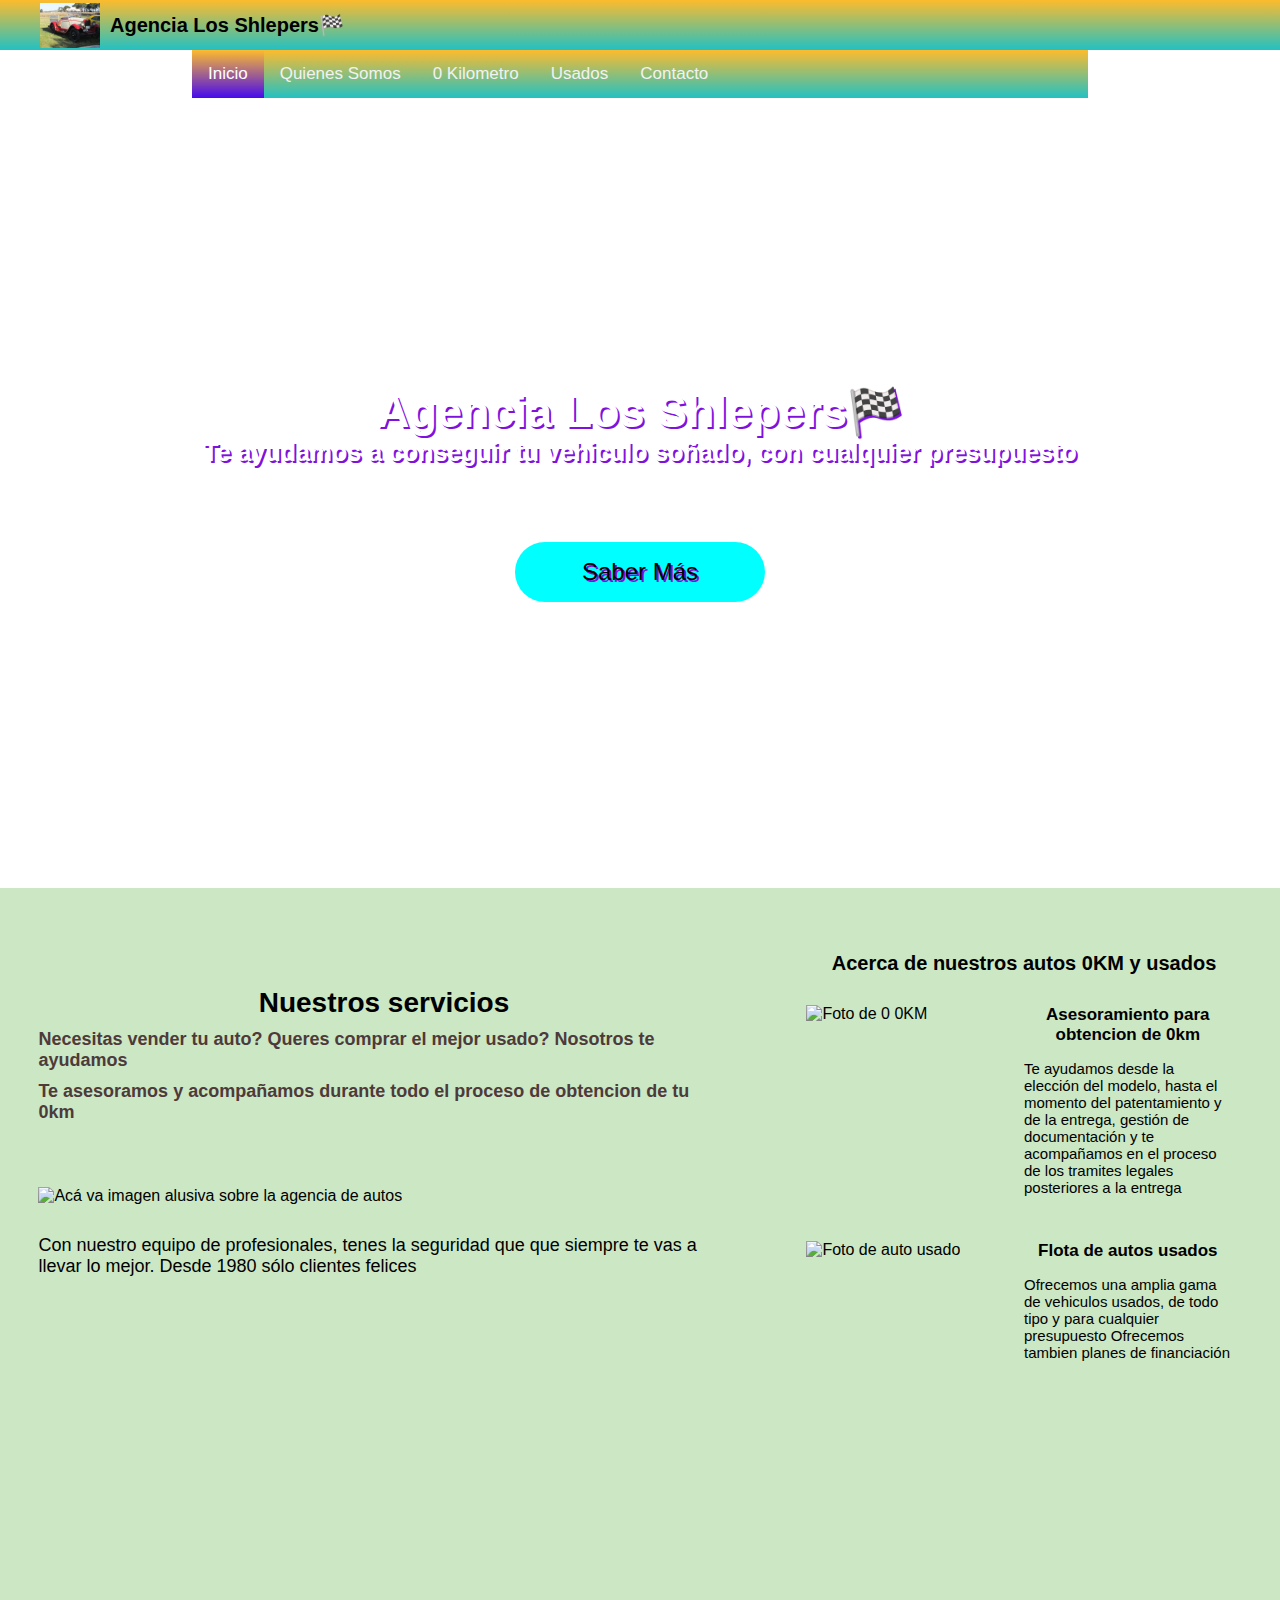
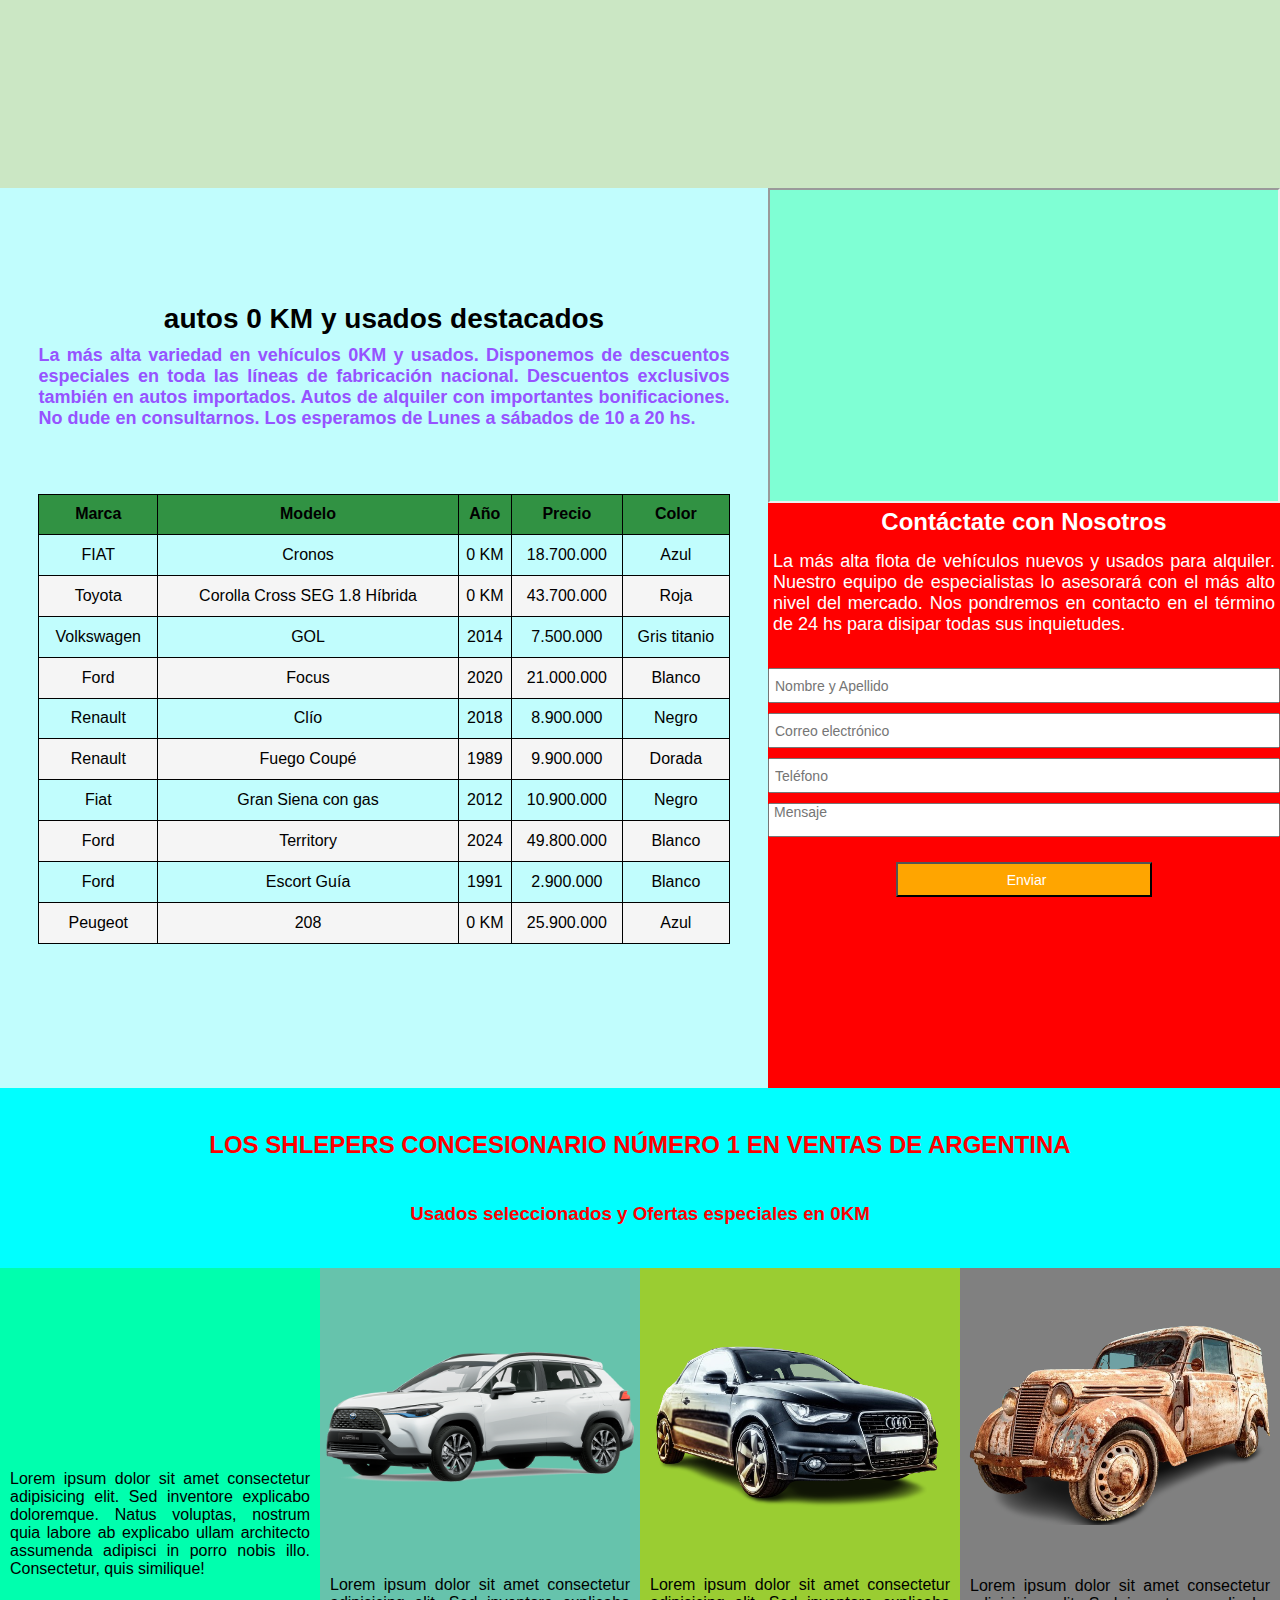
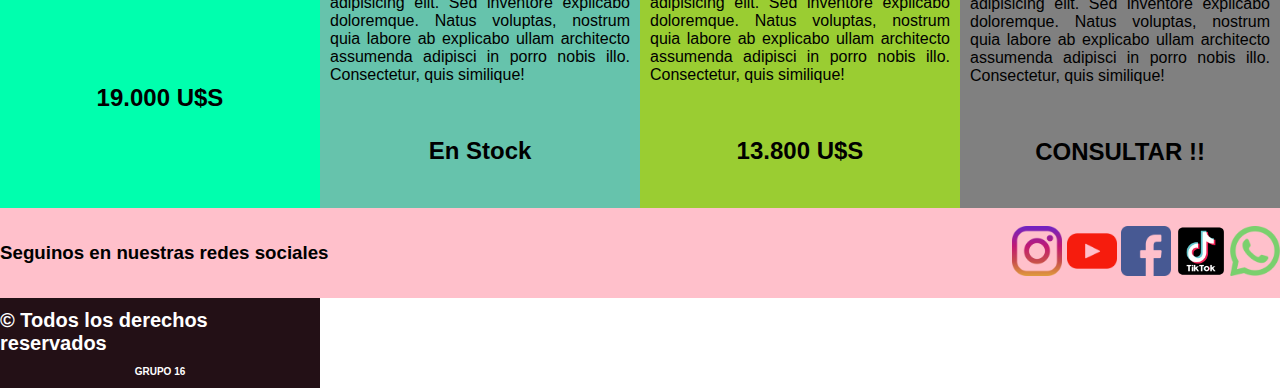
==== index.html @ 464e4a16 "Update index.html" ====
<!DOCTYPE html>
<html lang="es">
  <head>
    <meta charset="UTF-8" />
    <meta http-equiv="X-UM-Compatible" content="IE-Edge">
    <meta name="viewport" content="width=device-width, initial-scale=1.0" />
    <title>🚗Agencia de Autos Los Shlepers🏁</title>
    <link rel="stylesheet" href="https://cdnjs.cloudflare.com/ajax/libs/font-awesome/4.7.0/css/font-awesome.min.css">
    <link rel="stylesheet" href="css/style.css" />
  </head>

  <body>

    <!-- Para estructurar el HTML se usarán las siguientes etiquetas semánticas:
    main
    header
    nav
    section
    article
    //aside
    Este proyecto tendrá 4 secciones contenidas dentro de un contenedor main
    -->
    <main class="main">
      <!-- Lo primero que tenemos en nuestra one page es un HEADER -->

      <header class="cabecera">
        <a href="" class="cabecera__link"><img src="img/Logo.jpg" alt="Logo" class="cabecera__img">Agencia Los Shlepers🏁 </a>
              </div>
          </header>
      </header>

      <!-- Ahora viene una barra de navegación donde cada enlace nos llevará a otra página o a otra sección de esta misma página (esquema one page) -->
      <div class="navegacion" id="mynavegacion">
        <a href="#home" class="active">Inicio</a>
        <a href="#QuienesSomos">Quienes Somos</a>
        <a href="#contact">0 Kilometro</a>
        <a href="Usados.html">Usados</a>
        <a href="#Contacto">Contacto</a>
        <a href="javascript:void(0);" class="icon" onclick="myFunction()">
          <i class="fa fa-bars"></i>
        </a>
      </div>   
    
      
      <script>
      function myFunction() {
        var x = document.getElementById("mynavegacion");
        if (x.className === "navegacion") {
          x.className += " responsive";
        } else {
          x.className = "navegacion";
        }
      }
      </script>

      <!-- SECCIÓN 1 -- BANNER de la Agencia de autos-->

      <section class="banner">
        <!-- Título principal y secunadrio, ojo h1 no se repite sí los otros de h2 a h6 -->

        <h1>Agencia Los Shlepers🏁</h1>
        <h2>Te ayudamos a conseguir tu vehiculo soñado, con cualquier presupuesto</h2>

        <!-- Acá va una foto de bacground que se configura en el CSS (ver videos que pasé)-->

        <!-- El siguiente botón puede ser opcional -->

        <a href="">Saber Más</a>
      </section>

      <!-- FIN sección 1 -->

      <!-- SECCION 2 es la sección ¿QUIÉNES SOMOS?, se debe llegar a esta parte con un link definido más arriva en el nav; acá se utiliza un article y un aside dentro de la section-->

      <section  class="seccion-2" id="nosotros">
        <!-- En el article hacemos una descripción general de nuestros servicios -->

        <article class="bloque-izq">
          <!-- Acá el article tiene 3 cajas, que las representamos con 3 div -->

          <!-- Primer div títulos, va un título principal y un secundario con un lorem o ya con el texto real -->

          <div class="izq-titulo">
            <h2>Nuestros servicios</h2>
            <h3>
              Necesitas vender tu auto? Queres comprar el mejor usado? Nosotros te ayudamos
            </h3>
            <h3>
              Te asesoramos y acompañamos durante todo el proceso de obtencion de tu 0km
            </h3>
          </div>

          <!-- Segundo div una imagen alusiva de la Agencia de autos-->

          <div class="izq-img">
            <img src="https://i0.wp.com/www.wynnslocksmiths.com.au/wp-content/uploads/2019/12/autokeys.jpg?fit=750%2C500&ssl=1"alt="Acá va imagen alusiva sobre la agencia de autos"/>
          </div>

          <!-- Tercer div un párrafo alusivo a la presentación de nuestros servicios -->
          <!-- El párrafo conviene ponerlo dentro de un div para un mejor control luego con css -->
         
            <p class="izq-parrafo">
              Con nuestro equipo de profesionales, tenes la seguridad que que siempre te vas a llevar lo mejor.
              Desde 1980 sólo clientes felices
            </p>
          
        </article>

        <!-- Fin del article -->

        <!-- En el aside vamos a dar una breve síntesis complementaria de los servicios de autos 0KM y de usados -->

        <aside class="bloque-der">
          <!-- Una caja para el título principal con un div-->

          <div class="der-titulo">
            <h3>Acerca de nuestros autos 0KM y usados</h3>
          </div>

          <!-- Para tener un mejor control ponemos a cada imagen en un div y al título secundario y al párrafo en otro div, como antes se usó h3 ahora se usa h4 -->

          <div class="der-noticias">
            <div class="noticias-img">
            <img src="https://img.remediosdigitales.com/ab3010/suzuki-grand-vitara1/1366_2000.jpeg" alt="Foto de 0 0KM" />
          </div>

          <div class="noticias-textos">
            <h4>Asesoramiento para obtencion de 0km</h4>
            <p>Te ayudamos desde la elección del modelo, hasta el momento del patentamiento y de la entrega, gestión de documentación y te acompañamos en el proceso de los tramites legales posteriores a la entrega</p>
          </div>

          <!-- Repetimos los mismos 2 div anteriores pero ahora para autos usados -->
          </div>
          <div class="der-noticias">
            <div class="noticias-img">
            <img src="https://img.olx.com.br/images/47/473439397707365.jpg" alt="Foto de auto usado" />
          </div>

          <div class="noticias-textos">
            <h4>Flota de autos usados</h4>
            <p>Ofrecemos una amplia gama de vehiculos usados, de todo tipo y para cualquier presupuesto
              Ofrecemos tambien planes de financiación</p>
          </div>
          </div>
        </aside>
      </section>

      <!-- Fin sección 2 -->

      <!-- SECCION 3. La estructura es la misma que la sección 2, posee un article y un aside principalmente. En el article iría primero una caja con su título principal y secundario, luego en otra caja va una tabla (esto a a servirnos para la segunda parte del back end, entonces la dejamos ya preparada y podrían ir datos de coches provenientes de una BD), y después sigue otra caja que contendrá  un título y otra caja donde van las imágenes de las redes sociales. Luego en el aside colocaremos un iframe y el formulario de contacto en otras dos cajas-->

      <section class="seccion-3" id="contacto">

        <article class="article">

          <!-- div de títulos -->

          <div class="tabla-titulo">
            <h2>autos 0 KM y usados destacados</h2>
            <h3>
              <p>
                La más alta variedad en vehículos 0KM y usados. Disponemos de descuentos especiales en toda las líneas de fabricación nacional. Descuentos exclusivos también en autos importados. Autos de alquiler con importantes bonificaciones. No dude en consultarnos. Los esperamos de Lunes a sábados de 10 a 20 hs.
              </p>
            </h3>
          </div>

          <!-- Tabla dentro de otro div -->

          <div class="tabla-div">

            <table class="tabla">

              <!-- Encabezado de la tabla -->
              <tr class="fila-encabezado">
                <th class="columna">Marca</th>
                <th class="columna">Modelo</th>
                <th class="columna">Año</th>
                <th class="columna">Precio</th>
                <th class="columna">Color</th>
              </tr>

              <!-- Datos de la tabla -->

              <tr class="fila-dato">
                <td class="columna">FIAT</td>
                <td class="columna">Cronos</td>
                <td class="columna">0 KM</td>
                <td class="columna">18.700.000</td>
                <td class="columna">Azul</td>
              </tr>

              <tr class="fila-dato">
                <td class="columna">Toyota</td>
                <td class="columna">Corolla Cross SEG 1.8 Híbrida</td>
                <td class="columna">0 KM</td>
                <td class="columna">43.700.000</td>
                <td class="columna">Roja</td>
              </tr>
              <tr class="fila-dato">
                <td class="columna">Volkswagen</td>
                <td class="columna">GOL</td>
                <td class="columna">2014</td>
                <td class="columna">7.500.000</td>
                <td class="columna">Gris titanio</td>
              </tr>
              <tr class="fila-dato">
                <td class="columna">Ford</td>
                <td class="columna">Focus</td>
                <td class="columna">2020</td>
                <td class="columna">21.000.000</td>
                <td class="columna">Blanco</td>
              </tr>
              <tr class="fila-dato">
                <td class="columna">Renault</td>
                <td class="columna">Clío</td>
                <td class="columna">2018</td>
                <td class="columna">8.900.000</td>
                <td class="columna">Negro</td>
              </tr>
                 <tr class="fila-dato">
                <td class="columna">Renault</td>
                <td class="columna">Fuego Coupé</td>
                <td class="columna">1989</td>
                <td class="columna">9.900.000</td>
                <td class="columna">Dorada</td>
              </tr>
                 <tr class="fila-dato">
                <td class="columna">Fiat</td>
                <td class="columna">Gran Siena con gas</td>
                <td class="columna">2012</td>
                <td class="columna">10.900.000</td>
                <td class="columna">Negro</td>
              </tr>
                 <tr class="fila-dato">
                <td class="columna">Ford</td>
                <td class="columna">Territory</td>
                <td class="columna">2024</td>
                <td class="columna">49.800.000</td>
                <td class="columna">Blanco</td>
              </tr>
                 <tr class="fila-dato">
                <td class="columna">Ford</td>
                <td class="columna">Escort Guía</td>
                <td class="columna">1991</td>
                <td class="columna">2.900.000</td>
                <td class="columna">Blanco</td>
              </tr>
                 <tr class="fila-dato">
                <td class="columna">Peugeot</td>
                <td class="columna">208</td>
                <td class="columna">0 KM</td>
                <td class="columna">25.900.000</td>
                <td class="columna">Azul</td>
              </tr>
            </table>
          </div>

          <!-- Nueva caja con un título  y otro div para las imágenes de las redes sociales -->

          <!-- <div class="rs-div">
            <h3>Seguinos en nuestras redes sociales</h3>

            <div class="rs-img">
              <img src="/img/instagram.png" alt="" />
              <img src="/img/youtube.png" alt="" />
              <img src="/img/facebook.png" alt="" />
              <img src="/img/whatsapp.png" alt="" />
            </div>
          </div> -->

        </article>

        <aside class="aside">
          <!-- Va un div para el mapa y otro para el formulario -->

          <div class="mapa">
            <iframe
              src="https://www.google.com/maps/embed?pb=!1m18!1m12!1m3!1d3284.7673990284748!2d-58.446427930642066!3d-34.584751630022836!2m3!1f0!2f0!3f0!3m2!1i1024!2i768!4f13.1!3m3!1m2!1s0x95bcb53c81cb9f07%3A0xa90b1e25f41b33b1!2sKANSAI%20-%20Sucursal%20Palermo!5e0!3m2!1ses-419!2sar!4v1715903796944!5m2!1ses-419!2sar"
              allowfullscreen=""
              loading="lazy"
              referrerpolicy="no-referrer-when-downgrade">
            </iframe>
          </div>

          <div class="form-div">

            <h3>Contáctate con Nosotros</h3>

            <p>
              La más alta flota de vehículos nuevos y usados para alquiler. Nuestro equipo de especialistas lo asesorará con el más alto nivel del mercado. Nos pondremos en contacto en el término de 24 hs para disipar todas sus inquietudes. 
            </p>
            <br>

            <!-- Comienza formulario -->
            <form action="" class="formulario">
                <input class="input" type="text" placeholder="Nombre y Apellido">
                <input class="input" type="email" placeholder="Correo electrónico">
                <input class="input" type="tel" placeholder="Teléfono">
                <textarea class="textarea" name="" id="4" cols="30" rows="" placeholder="Mensaje"></textarea>
                <input class="submit" type="submit" value="Enviar">
            </form>
          </div>
        </aside>
      </section>

      <!-- Fin sección 3-->

      <!-- SECCION 4 --FOOTER -->

      <!-- <section class="seccion-4">
        <nav>
          <a href="">Inicio</a>
          <a href="">Quiénes somos</a>
          <a href="">0 KM</a>
          <a href="">Usados</a>
          <a href="">Contacto</a>
        </nav>

        <div class="contenedor-s4">
          <div class="textos-s4">
            <h3>subtitulo</h3>
            <a href="">Enlace 1</a>
            <a href="">Enlace 2</a>
            <a href="">Enlace 3</a>
          </div>

          <div class="textos-s4">
            <h3>subtitulo</h3>
            <a href="">Enlace 1</a>
            <a href="">Enlace 2</a>
            <a href="">Enlace 3</a>
          </div>

          <div class="textos-s4">
            <h3>subtitulo</h3>
            <a href="">Enlace 1</a>
            <a href="">Enlace 2</a>
            <a href="">Enlace 3</a>
          </div>

          <div class="textos-s4">
            <h3>subtitulo</h3>
            <a href="">Enlace 1</a>
            <a href="">Enlace 2</a>
            <a href="">Enlace 3</a>
          </div>
        </div>
      </section> -->


      <!-- Comienzo de nueva sección 4 -->

        <section class="seccion-4">

          <!-- Defino un header de la sección 4 -->

          <header class="s4-header">
            <h2>LOS SHLEPERS CONCESIONARIO NÚMERO 1 EN VENTAS DE ARGENTINA</h2>
            <h3>Usados seleccionados y Ofertas especiales en 0KM</h3>
          </header>

          <!-- Defino 4 cajas c1 a c4-->

            <div class="caja1">
              <img src="/img/Fiat cronos.png" alt="">
            <p>Lorem ipsum dolor sit amet consectetur adipisicing elit. Sed inventore explicabo doloremque. Natus voluptas, nostrum quia labore ab explicabo ullam architecto assumenda adipisci in porro nobis illo. Consectetur, quis similique!</p>
            <h2>19.000 U$S</h2>
            </div>

            <div class="caja2">
            <img src="/img/Corolla cross.png" alt="">
              <p>Lorem ipsum dolor sit amet consectetur adipisicing elit. Sed inventore explicabo doloremque. Natus voluptas, nostrum quia labore ab explicabo ullam architecto assumenda adipisci in porro nobis illo. Consectetur, quis similique!</p>
            <h2>En Stock</h2>
            </div>

            <div class="caja3">
                <img src="/img/Audi_car-604019_1280-removebg-preview.png" alt="">
             <p>Lorem ipsum dolor sit amet consectetur adipisicing elit. Sed inventore explicabo doloremque. Natus voluptas, nostrum quia labore ab explicabo ullam architecto assumenda adipisci in porro nobis illo. Consectetur, quis similique!</p>
            <h2>13.800 U$S</h2>
            </div>

            <div class="caja4">
                <img src="/img/Usado_2_renault-juvaquatre-1661009_1280-removebg-preview.png" alt="">
             <p>Lorem ipsum dolor sit amet consectetur adipisicing elit. Sed inventore explicabo doloremque. Natus voluptas, nostrum quia labore ab explicabo ullam architecto assumenda adipisci in porro nobis illo. Consectetur, quis similique!</p>
            <h2>CONSULTAR !!</h2>
            </div>

            <nav class="rs-nav">

              <h3>Seguinos en nuestras redes sociales</h3>
              
              <div class="rs-img">
                <a href="https://www.instagram.com/"><img src="/img/instagram.png" width="50px" alt=""/></a>
                <a href="https://www.youtube.com/"><img src="/img/youtube.png" width="50px" alt="" /></a>
                <a href="https://www.facebook.com/"><img src="/img/facebook.png" width="50px" alt="" /></a>
                <a href="https://www.tiktok.com/"><img src="/img/tiktok-5962992_640.png" width="50px" alt=""><a>
                <a href="https://www.whatsapp.com/"><img src="/img/whatsapp.png" width="50px" /><a></a>
              </div>
              
            </nav>

          <!-- Comienza footer -->

          <footer class="footer">
               <h2>&copy; Todos los derechos reservados</h2>
               <h3>GRUPO 16</h3>
          </footer>

        </section>
      
    </main>

    <!-- <br><br><br><br><br><br><br><br><br><br><br><br><br><br><br><br><br><br><br><br><br><br><br><br><br><br><br><br><br><br><br><br><br><br><br><br><br><br><br><br><br><br><br><br><br><br><br><br><br><br><br><br><br><br><br><br><br><br><br><br><br><br><br><br><br><br><br><br><br><br><br><br><br><br><br><br><br><br><br><br><br><br><br><br><br><br><br><br><br><br><br><br><br><br><br><br><br><br><br><br> -->

  </body>
  
</html>
---- css/style.css ----
* {
    Margin: 0;
    padding: 0;
    /* la siguiente propiedad hace que cada caja ya incluya al border y al padding */
    box-sizing: border-box;
    font-family: Arial, Helvetica, sans-serif;
}

.main {
    /* background-color: bisque; */
    width: 100%;
    height: 100%;
    display: flex;
    flex-direction: column;
    justify-content: center;
    align-items: center;
}

/* Inicio Cabecera */


.cabecera {
    text-align: center;
    background: linear-gradient(0deg, rgba(34, 193, 195, 1) 0%, rgba(253, 187, 45, 1) 100%);
    width: 100%;
    height: 50px;
    padding: 0 40px;
}

.cabecera__link {
    width: 100%;
    height: 100%;
    display: flex;
    flex-direction: row;
    justify-content: flex-start;
    align-items: center;
    text-decoration: none;
    color: black;
    font-size: 20px;
    font-weight: 600;
    text-align: center;
}

.cabecera__img {
    object-fit: cover;
    height: 90%;
    margin-right: 10px;

}

/* Inicio Navegacion */

.navegacion {
	overflow: hidden;
	background: linear-gradient(0deg, rgba(34, 193, 195, 1) 0%, rgba(253, 187, 45, 1) 100%);
	width: 70%;
	text-align: center;
	align-items: center;
  }
  
  .navegacion a {
	float: left;
	display: block;
	color: #f2f2f2;
	text-align: center;
	align-items: center;
	padding: 14px 16px;
	text-decoration: none;
	font-size: 17px;
  }
  
  .navegacion a:hover {
	background-color: #ddd;
	color: black;
  }
  
  .navegacion a.active {
	background: linear-gradient(0deg, rgb(71, 10, 238) 0%, rgba(253, 187, 45, 1) 100%);
	color: white;
  }
  
  .navegacion .icon {
	display: none;
  }
  
  @media screen and (max-width: 600px) {
	.navegacion a:not(:first-child) {display: none;}
	.navegacion a.icon {
	  float: right;
	  display: block;
	}
  }
  
  @media screen and (max-width: 600px) {
	.navegacion.responsive {position: relative;}
	.navegacion.responsive .icon {
	  position: absolute;
	  right: 0;
	  top: 0;
	}
	.navegacion.responsive a {
	  float: none;
	  display: block;
	  text-align: left;
	}
  }

/*Inicio Banner*/

.banner {
    background-image: url(https://thumbs.dreamstime.com/b/retro-car-poster-road-red-golden-sunset-as-background-minimalist-style-simple-design-282128405.jpg);
    background-position: fixed;
    width: 100%;
    height: calc(100vh - 110px);
    display: flex;
    flex-direction: column;
    justify-content: center;
    align-items: center;
    text-shadow: 2px 2px #7e11dd;
    color: white
}

.banner h1 {
    font-size: 45px;
}

.banner h2 {
    font-size: 25px;
}

.banner a {
    background-color: aqua;
    width: 250px;
    height: 60px;
    border-radius: 30px;
    display: flex;
    flex-direction: column;
    justify-content: center;
    align-items: center;
    text-decoration: none;
    font-size: 24px;
    margin-top: 75px;
    color: black;
}

.banner a:hover {
    background-color: rgb(255, 119, 0);
    color: black;
}

/* Inicio Seccion 2*/

.seccion-2 {
    background-color: rgb(203, 231, 196);
    width: 100%;
    height: 100vh;
    display: flex;
    flex-direction: row;
    justify-content: center;
    align-items: center;
    padding: 5% 0;
}

.bloque-izq {
    /* border: 5px solid black; */
    width: 60%;
    height: 100%;
    display: flex;
    flex-direction: column;
    justify-content: start;
    align-items: center;
    padding: 0 3%;

}

.izq-titulo {

    display: flex;
    justify-content: center;
    align-items: center;
    padding: 5% 0;
    flex-direction: column;


}

.izq-titulo h2 {
    font-size: 28px;

}

.izq-titulo h3 {
    font-size: 18px;
    margin-top: 10px;
    color: rgb(78, 58, 58);

}

.izq-img {
    width: 100%;
    margin: 30px 0;
}

.izq-img img {
    object-fit: cover;
    width: 100%;

}

.izq-parrafo {

    font-size: 18px;

}

/********************************/



.bloque-der {
    width: 40%;
    height: 100%;

    padding: 0 3%;
}

.der-titulo {
    text-align: center;

}

.der-titulo h3 {
    font-size: 20px;

}

.der-noticias {
    display: flex;
    flex-direction: row;
    justify-content: center;
    align-items: start;
    margin: 30px 0;

}

.noticias-img {
    width: 50%;

}

.noticias-img img {
    object-fit: cover;
    width: 100%;

}

.noticias-textos {
    width: 50%;
    margin: 0 10px;


}

.noticias-textos h4 {
    font-size: 17px;
    text-align: center;
    margin-bottom: 15px;

}

.noticias-textos p {
    font-size: 15px;
    text-align: left;
    margin-bottom: 15px;

}

/*---------------------------------------------------------------------------------------- */

/* ******************************Comienzo section 3 ****************************************/

/*---------------------------------------------------------------------------------------- */

.seccion-3 {
    background-color: blueviolet;
    width: 100%;
    height: 100vh;
    display: flex;
    flex-direction: row;
    justify-content: center;
    align-items: center;
    /* padding: 5% 0; */
}

.article {
    background-color: rgb(193, 253, 253);
    width: 60%;
    height: 100%;
    padding: 0 3%;
    display: flex;
    flex-direction: column;
    justify-content: center;
    align-items: center;

}

.tabla-titulo {
    /* background-color: beige; */
    width: 100%;
    height: auto;
    display: flex;
    flex-direction: column;
    justify-content: center;
    align-items: center;
}

.tabla-titulo h2 {
    font-size: 28px;
    color: rgb(0, 0, 0);
}

.tabla-titulo h3 {
    font-size: 18px;
    margin-top: 10px;
    color: rgb(150, 83, 263);
    /* color: rgb(63, 63, 63); */
    text-align: justify;
    margin-bottom: 35px;
}

/* No hace falta darle clase a h2, ni h3 ni al párrafo, porque se aplica descendencia con respecto al elemento padre que es el div con clase tabla-titulo*/

.tabla-div {
    /* background-color: green; */
    display: flex;
    justify-content: center;
    align-items: center;
    width: 100%;
    height: 50%;
    margin: 30px 0;
}

.tabla {
    table-layout: auto;
    border: 1px solid black;
    border-collapse: collapse;
    width: 100%;
    height: 100%;
    /* se trata del 100% de su padre que es tabla-div */
}

.fila-encabezado {
    background-color: rgb(49, 146, 67);
    width: auto;
    height: 40px;
}

.fila-dato {
    width: auto;
    height: 40px;
}

.fila-dato:nth-child(odd) {
    background-color: rgb(245, 245, 245);
}

.fila-dato:nth-child(::-webkit-meter-even-less-good-value) {
    background-color: rgb(231, 231, 231);
}

.columna {
    border: 1px solid black;
    text-align: center;
}

.aside {
    background-color: red;
    width: 40%;
    height: 100%;
}

.mapa {
    background-color: aquamarine;
    width: 100%;
    height: 35%;
    border: 0;
}

.mapa iframe {
    width: 100%;
    height: 100%;
}

.form-div {
    /* background-color: aquamarine; */
    width: 100%;
    height: 65%;
    display: flex;
    flex-direction: column;
    justify-content: start;
    align-items: center;
    color: white;
    padding: 15 px;
}

.form-div h3 {
    font-size: 24px;
    padding: 5px 0;
    text-align: justify;
}

.form-div p {
    font-size: 18px;
    padding: 10px 5px;
    /* 10 px arriba y abajo y 5 pixeles a los costados */
    text-align: justify
}

.formulario {
    width: 100%;
    height: auto;
    display: flex;
    flex-direction: column;
    justify-content: start;
    align-items: center;
}

.input {
    width: 100%;
    height: 35px;
    margin: 5px 0;
    outline: none;
    font-size: 14px;
    padding-left: 5px;
}

.textarea {
    width: 100%;
    /* height: 60px; */
    margin: 5px 0;
    outline: none;
    resize: none;
    font-size: 14px;
    padding-left: 5px;
}

.submit {
    width: 50%;
    height: 35px;
    margin: 20px 0;
    background-color: orange;
    color: white;
    border-radius: 5 px;
    font-size: 14px;
    padding-left: 5px;
}

/* Fin section 3 */

/* Inicio section 4 */

/* El section-4 es el contenedor para el manejo de la grilla */

.seccion-4 {
    /* background-color: rgb(138, 109, 206); */
    height: 100vh;
    width: 100%;
    display: grid;
    grid-template-columns: repeat(4, 1fr);
    grid-template-rows: repeat(3, auto);
    /* gap: 10px; */
}

.s4-header {
    grid-column-start: 1;
    grid-column-end: 5;
    grid-row-start: 1;
    grid-row-end: 2;
    height: 20vh;
    background-color: aqua;
    text-align: center;
    color: red;
    font-size: 1rem;
    display: flex;
    flex-direction: column;
    justify-content: space-evenly;
    align-items: center;
}

.caja1 {
    grid-column-start: 1;
    grid-column-end: 2;
    grid-row-start: 2;
    grid-row-end: 3;
    background-color: rgb(0, 255, 174);
}

.caja2 {
    grid-column-start: 2;
    grid-column-end: 3;
    grid-row-start: 2;
    grid-row-end: 3;
    background-color: rgb(102, 195, 172);
}

.caja3 {
    grid-column-start: 3;
    grid-column-end: 4;
    grid-row-start: 2;
    grid-row-end: 3;
    background-color: yellowgreen;
}

.caja4 {
    grid-column-start: 4;
    grid-column-end: 5;
    grid-row-start: 2;
    grid-row-end: 3;
    background-color: gray;
}

.caja1,
.caja2,
.caja3,
.caja4 {
    height: 60vh;
    display: flex;
    flex-direction: column;
    justify-content: space-evenly;
    align-items: center;

}

.caja1 p,
.caja2 p,
.caja3 p,
.caja4 p {
    text-align: justify;
    /* padding: 10 10px; */
    margin: 10px;
}

.caja1 h2,
.caja2 h2,
.caja3 h2,
.caja4 h2 {
    text-align: center;
}

/* Con esta propiedad indico que la imagen se ajuste al 100% del ancho del contenedor */

.caja1 img,
.caja2 img,
.caja3 img,
.caja4 img {
    max-width: 100%;
}

.rs-nav {
    grid-column-start: 1;
    grid-column-end: 5;
    grid-row-start: 3;
    grid-row-end: 4;
    height: 10vh;
    display: flex;
    flex-direction: row;
    justify-content: space-between;
    align-items: center;
    background-color: pink
}

.rs-nav h3 {
    /* width: 40%; */
    /* background-color: white */
}

.rs-img {
    /* background-color: gray; */
}

/* .rs-img a {
    height: 100%;
    object-fit: cover; */
/* max-width: 100%; */
/* max-height: 100%; */

/* .rs-img img {
    height: 100%;
    object-fit: cover;
} */


.footer {
    height: 10vh;
    background-color: rgb(35, 16, 22);
    display: flex;
    flex-direction: column;
    justify-content: space-evenly;
    align-items: stretch;
}

.footer h2 {
    /* text-align: center; */
    font-size: 20px;
    color: white
}

.footer h3 {
    text-align: center;
    font-size: 10px;
    color: white
}

/* Fin section 4 */

/* Para remover el fondo de las imágenes

https: //www.remove.bg/es/upload */

@media screen and (min-width:0px) and  (max-width:480px) {

    .seccion-2 {
        background-color: rgb(203, 231, 196);
        width: 100%;
        height: 200vh
        display: flex;
        flex-direction: column;
        justify-content: center;
        align-items: center;
        padding: 5% 0;

        .bloque-izq {
                /* border: 5px solid black; */
                width: 100%;
                height: 100%;
                display: flex;
                flex-direction: column;
                justify-content: center;
                align-items: center;
                padding: 0 3%;
        
            }
        
            .izq-titulo {
        
                /* display: flex; */
                justify-content: center;
                align-items: center;
                padding: 5% 0;
                flex-direction: column;
                object-fit: cover;
        
        
            }
        
            .izq-titulo h2 {
                font-size: 28px;
        
            }
        
            .izq-titulo h3 {
                font-size: 18px;
                margin-top: 10px;
                color: rgb(78, 58, 58);
        
            }
        
            .izq-img {
                width: 100%;
                margin: 30px 0;
            }
        
            .izq-img img {
                object-fit: cover;
                width: 100%;
        
            }
        
            .izq-parrafo {
        
                font-size: 18px;
        
            }
        
            /********************************/
        
        
        
            .bloque-der {
                width: 40%;
                height: 100%;
        
                padding: 0 3%;
            }
        
            .der-titulo {
                text-align: center;
        
            }
        
            .der-titulo h3 {
                font-size: 20px;
        
            }
        
            .der-noticias {
                display: flex;
                flex-direction: row;
                justify-content: center;
                align-items: start;
                margin: 30px 0;
        
            }
        
            .noticias-img {
                width: 50%;
        
            }
        
            .noticias-img img {
                object-fit: cover;
                width: 100%;
        
            }
        
            .noticias-textos {
                width: 50%;
                margin: 0 10px;
        
        
            }
        
            .noticias-textos h4 {
                font-size: 17px;
                text-align: center;
                margin-bottom: 15px;
        
            }
        
            .noticias-textos p {
                font-size: 15px;
                text-align: left;
                margin-bottom: 15px;
        
            }


    }
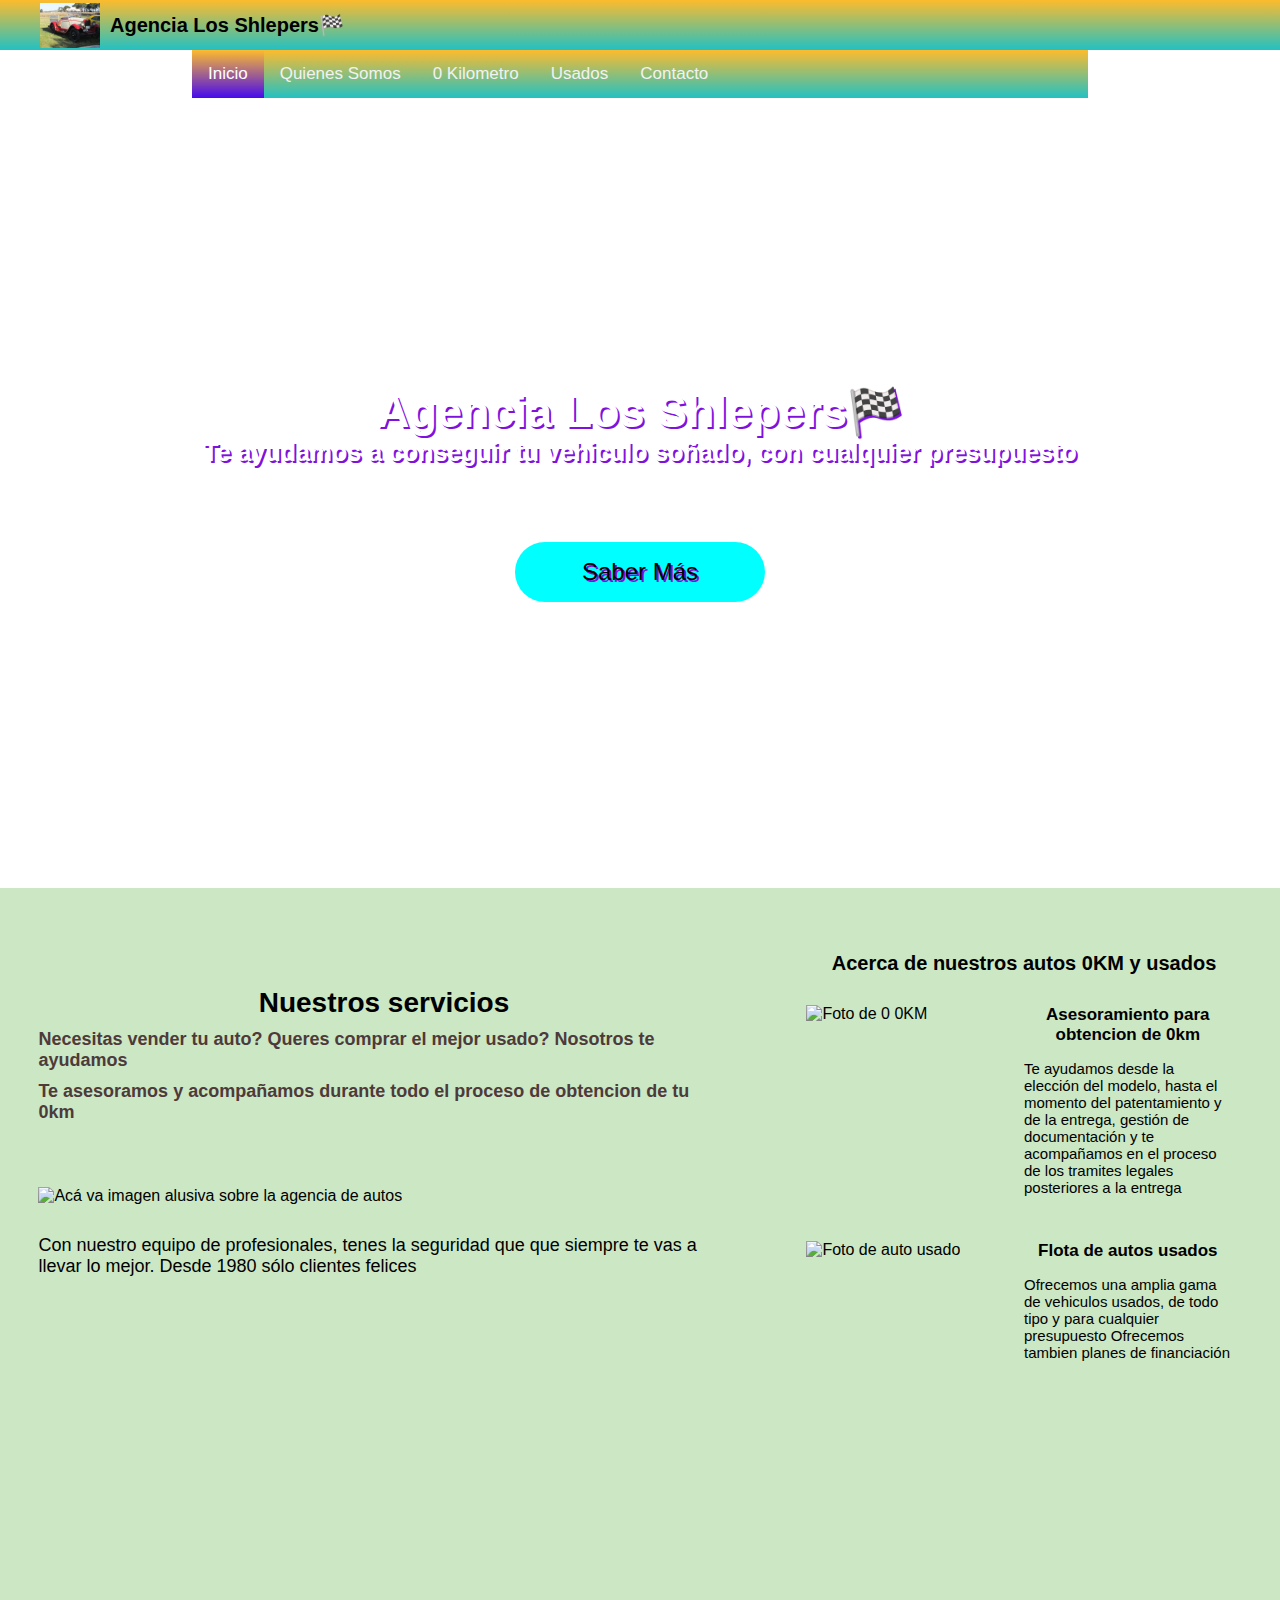
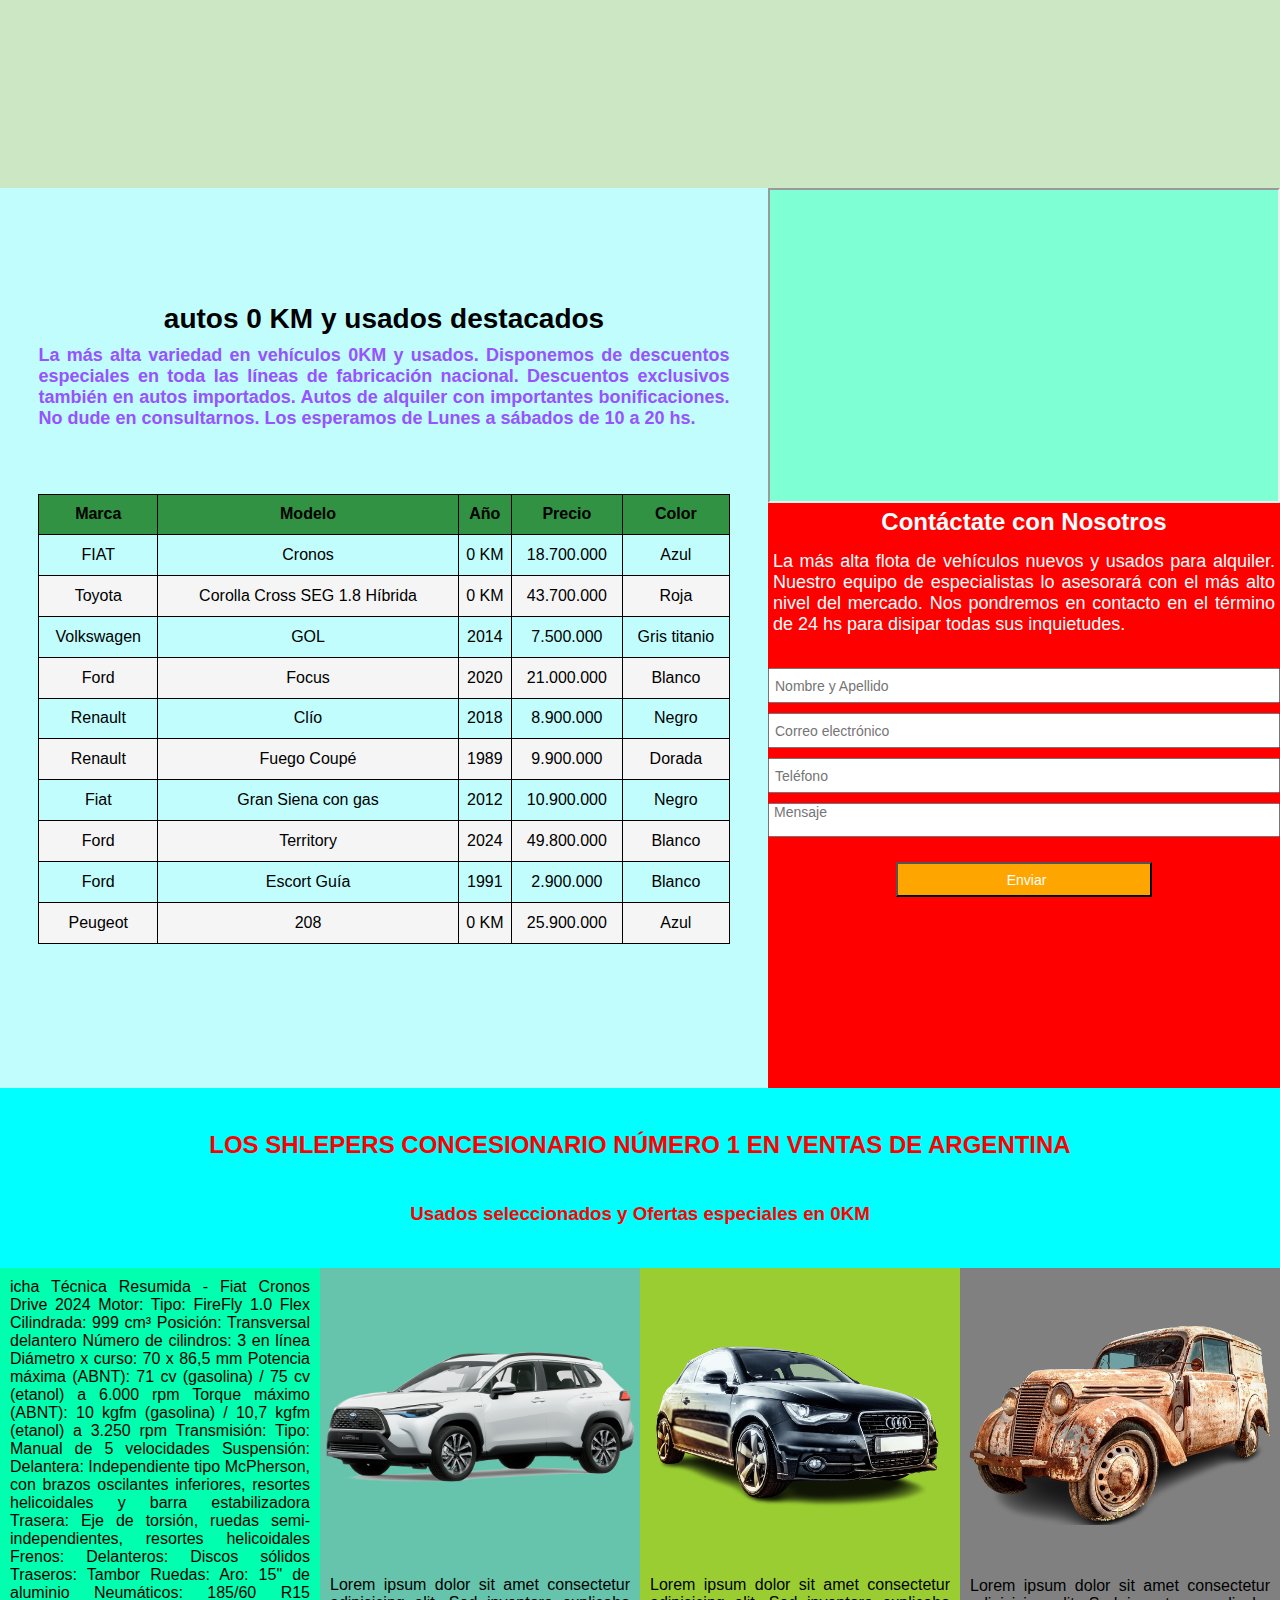
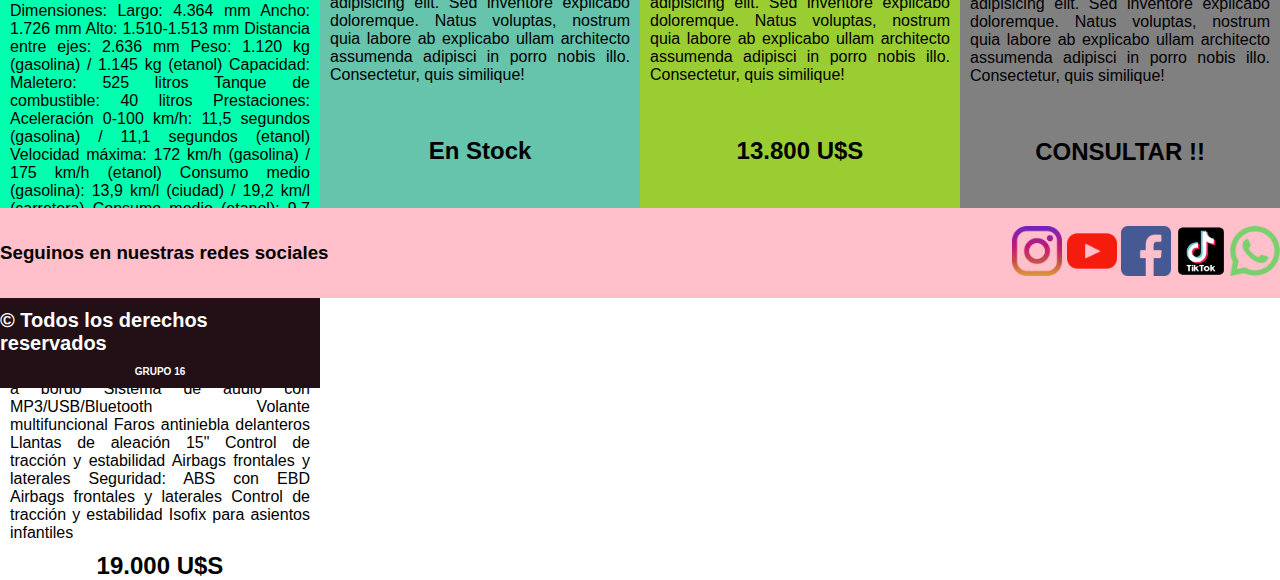
==== commit e6484a80: "Ajustes Varios" ====
--- a/index.html
+++ b/index.html
@@ -32,7 +32,7 @@
       <!-- Ahora viene una barra de navegación donde cada enlace nos llevará a otra página o a otra sección de esta misma página (esquema one page) -->
       <div class="navegacion" id="mynavegacion">
         <a href="#home" class="active">Inicio</a>
-        <a href="#QuienesSomos">Quienes Somos</a>
+        <a href="#Nosotros">Quienes Somos</a>
         <a href="#contact">0 Kilometro</a>
         <a href="Usados.html">Usados</a>
         <a href="#Contacto">Contacto</a>
@@ -72,7 +72,7 @@
 
       <!-- SECCION 2 es la sección ¿QUIÉNES SOMOS?, se debe llegar a esta parte con un link definido más arriva en el nav; acá se utiliza un article y un aside dentro de la section-->
 
-      <section  class="seccion-2" id="nosotros">
+      <section  class="seccion-2" id="Nosotros">
         <!-- En el article hacemos una descripción general de nuestros servicios -->
 
         <article class="bloque-izq">
@@ -149,7 +149,7 @@
 
       <!-- SECCION 3. La estructura es la misma que la sección 2, posee un article y un aside principalmente. En el article iría primero una caja con su título principal y secundario, luego en otra caja va una tabla (esto a a servirnos para la segunda parte del back end, entonces la dejamos ya preparada y podrían ir datos de coches provenientes de una BD), y después sigue otra caja que contendrá  un título y otra caja donde van las imágenes de las redes sociales. Luego en el aside colocaremos un iframe y el formulario de contacto en otras dos cajas-->
 
-      <section class="seccion-3" id="contacto">
+      <section class="seccion-3">
 
         <article class="article">
 
@@ -261,10 +261,10 @@
             <h3>Seguinos en nuestras redes sociales</h3>
 
             <div class="rs-img">
-              <img src="/img/instagram.png" alt="" />
-              <img src="/img/youtube.png" alt="" />
-              <img src="/img/facebook.png" alt="" />
-              <img src="/img/whatsapp.png" alt="" />
+              <img src="img/instagram.png" alt="" />
+              <img src="img/youtube.png" alt="" />
+              <img src="img/facebook.png" alt="" />
+              <img src="img/whatsapp.png" alt="" />
             </div>
           </div> -->
 
@@ -282,7 +282,7 @@
             </iframe>
           </div>
 
-          <div class="form-div">
+          <div class="form-div" id="Contacto">
 
             <h3>Contáctate con Nosotros</h3>
 
@@ -362,25 +362,90 @@
           <!-- Defino 4 cajas c1 a c4-->
 
             <div class="caja1">
-              <img src="/img/Fiat cronos.png" alt="">
-            <p>Lorem ipsum dolor sit amet consectetur adipisicing elit. Sed inventore explicabo doloremque. Natus voluptas, nostrum quia labore ab explicabo ullam architecto assumenda adipisci in porro nobis illo. Consectetur, quis similique!</p>
+              <img src="img/Fiat cronos.png" alt="">
+            <p>icha Técnica Resumida - Fiat Cronos Drive 2024
+              Motor:
+              
+              Tipo: FireFly 1.0 Flex
+              Cilindrada: 999 cm³
+              Posición: Transversal delantero
+              Número de cilindros: 3 en línea
+              Diámetro x curso: 70 x 86,5 mm
+              Potencia máxima (ABNT): 71 cv (gasolina) / 75 cv (etanol) a 6.000 rpm
+              Torque máximo (ABNT): 10 kgfm (gasolina) / 10,7 kgfm (etanol) a 3.250 rpm
+              Transmisión:
+              
+              Tipo: Manual de 5 velocidades
+              Suspensión:
+              
+              Delantera: Independiente tipo McPherson, con brazos oscilantes inferiores, resortes helicoidales y barra estabilizadora
+              Trasera: Eje de torsión, ruedas semi-independientes, resortes helicoidales
+              Frenos:
+              
+              Delanteros: Discos sólidos
+              Traseros: Tambor
+              Ruedas:
+              
+              Aro: 15" de aluminio
+              Neumáticos: 185/60 R15
+              Dimensiones:
+              
+              Largo: 4.364 mm
+              Ancho: 1.726 mm
+              Alto: 1.510-1.513 mm
+              Distancia entre ejes: 2.636 mm
+              Peso: 1.120 kg (gasolina) / 1.145 kg (etanol)
+              Capacidad:
+              
+              Maletero: 525 litros
+              Tanque de combustible: 40 litros
+              Prestaciones:
+              
+              Aceleración 0-100 km/h: 11,5 segundos (gasolina) / 11,1 segundos (etanol)
+              Velocidad máxima: 172 km/h (gasolina) / 175 km/h (etanol)
+              Consumo medio (gasolina): 13,9 km/l (ciudad) / 19,2 km/l (carretera)
+              Consumo medio (etanol): 9,7 km/l (ciudad) / 13,3 km/l (carretera)
+              Equipamiento:
+              
+              Aire acondicionado
+              Dirección asistida eléctrica
+              Elevalunas eléctricos delanteros y traseros
+              Espejos retrovisores eléctricos
+              Vidrios delanteros y traseros laminados
+              Asiento del conductor con ajuste de altura
+              Cierre centralizado de puertas
+              Alarma
+              Sensor de estacionamiento trasero
+              Computadora de a bordo
+              Sistema de audio con MP3/USB/Bluetooth
+              Volante multifuncional
+              Faros antiniebla delanteros
+              Llantas de aleación 15"
+              Control de tracción y estabilidad
+              Airbags frontales y laterales
+              Seguridad:
+              
+              ABS con EBD
+              Airbags frontales y laterales
+              Control de tracción y estabilidad
+              Isofix para asientos infantiles</p>
             <h2>19.000 U$S</h2>
             </div>
 
             <div class="caja2">
-            <img src="/img/Corolla cross.png" alt="">
+            <img src="img/Corolla cross.png" alt="">
               <p>Lorem ipsum dolor sit amet consectetur adipisicing elit. Sed inventore explicabo doloremque. Natus voluptas, nostrum quia labore ab explicabo ullam architecto assumenda adipisci in porro nobis illo. Consectetur, quis similique!</p>
             <h2>En Stock</h2>
             </div>
 
             <div class="caja3">
-                <img src="/img/Audi_car-604019_1280-removebg-preview.png" alt="">
+                <img src="img/Audi_car-604019_1280-removebg-preview.png" alt="">
              <p>Lorem ipsum dolor sit amet consectetur adipisicing elit. Sed inventore explicabo doloremque. Natus voluptas, nostrum quia labore ab explicabo ullam architecto assumenda adipisci in porro nobis illo. Consectetur, quis similique!</p>
             <h2>13.800 U$S</h2>
             </div>
 
             <div class="caja4">
-                <img src="/img/Usado_2_renault-juvaquatre-1661009_1280-removebg-preview.png" alt="">
+                <img src="img/Usado_2_renault-juvaquatre-1661009_1280-removebg-preview.png" alt="">
              <p>Lorem ipsum dolor sit amet consectetur adipisicing elit. Sed inventore explicabo doloremque. Natus voluptas, nostrum quia labore ab explicabo ullam architecto assumenda adipisci in porro nobis illo. Consectetur, quis similique!</p>
             <h2>CONSULTAR !!</h2>
             </div>
@@ -390,11 +455,11 @@
               <h3>Seguinos en nuestras redes sociales</h3>
               
               <div class="rs-img">
-                <a href="https://www.instagram.com/"><img src="/img/instagram.png" width="50px" alt=""/></a>
-                <a href="https://www.youtube.com/"><img src="/img/youtube.png" width="50px" alt="" /></a>
-                <a href="https://www.facebook.com/"><img src="/img/facebook.png" width="50px" alt="" /></a>
-                <a href="https://www.tiktok.com/"><img src="/img/tiktok-5962992_640.png" width="50px" alt=""><a>
-                <a href="https://www.whatsapp.com/"><img src="/img/whatsapp.png" width="50px" /><a></a>
+                <a href="https://www.instagram.com/"><img src="img/instagram.png" width="50px" alt=""/></a>
+                <a href="https://www.youtube.com/"><img src="img/youtube.png" width="50px" alt="" /></a>
+                <a href="https://www.facebook.com/"><img src="img/facebook.png" width="50px" alt="" /></a>
+                <a href="https://www.tiktok.com/"><img src="img/tiktok-5962992_640.png" width="50px" alt=""><a>
+                <a href="https://www.whatsapp.com/"><img src="img/whatsapp.png" width="50px" /><a></a>
               </div>
               
             </nav>
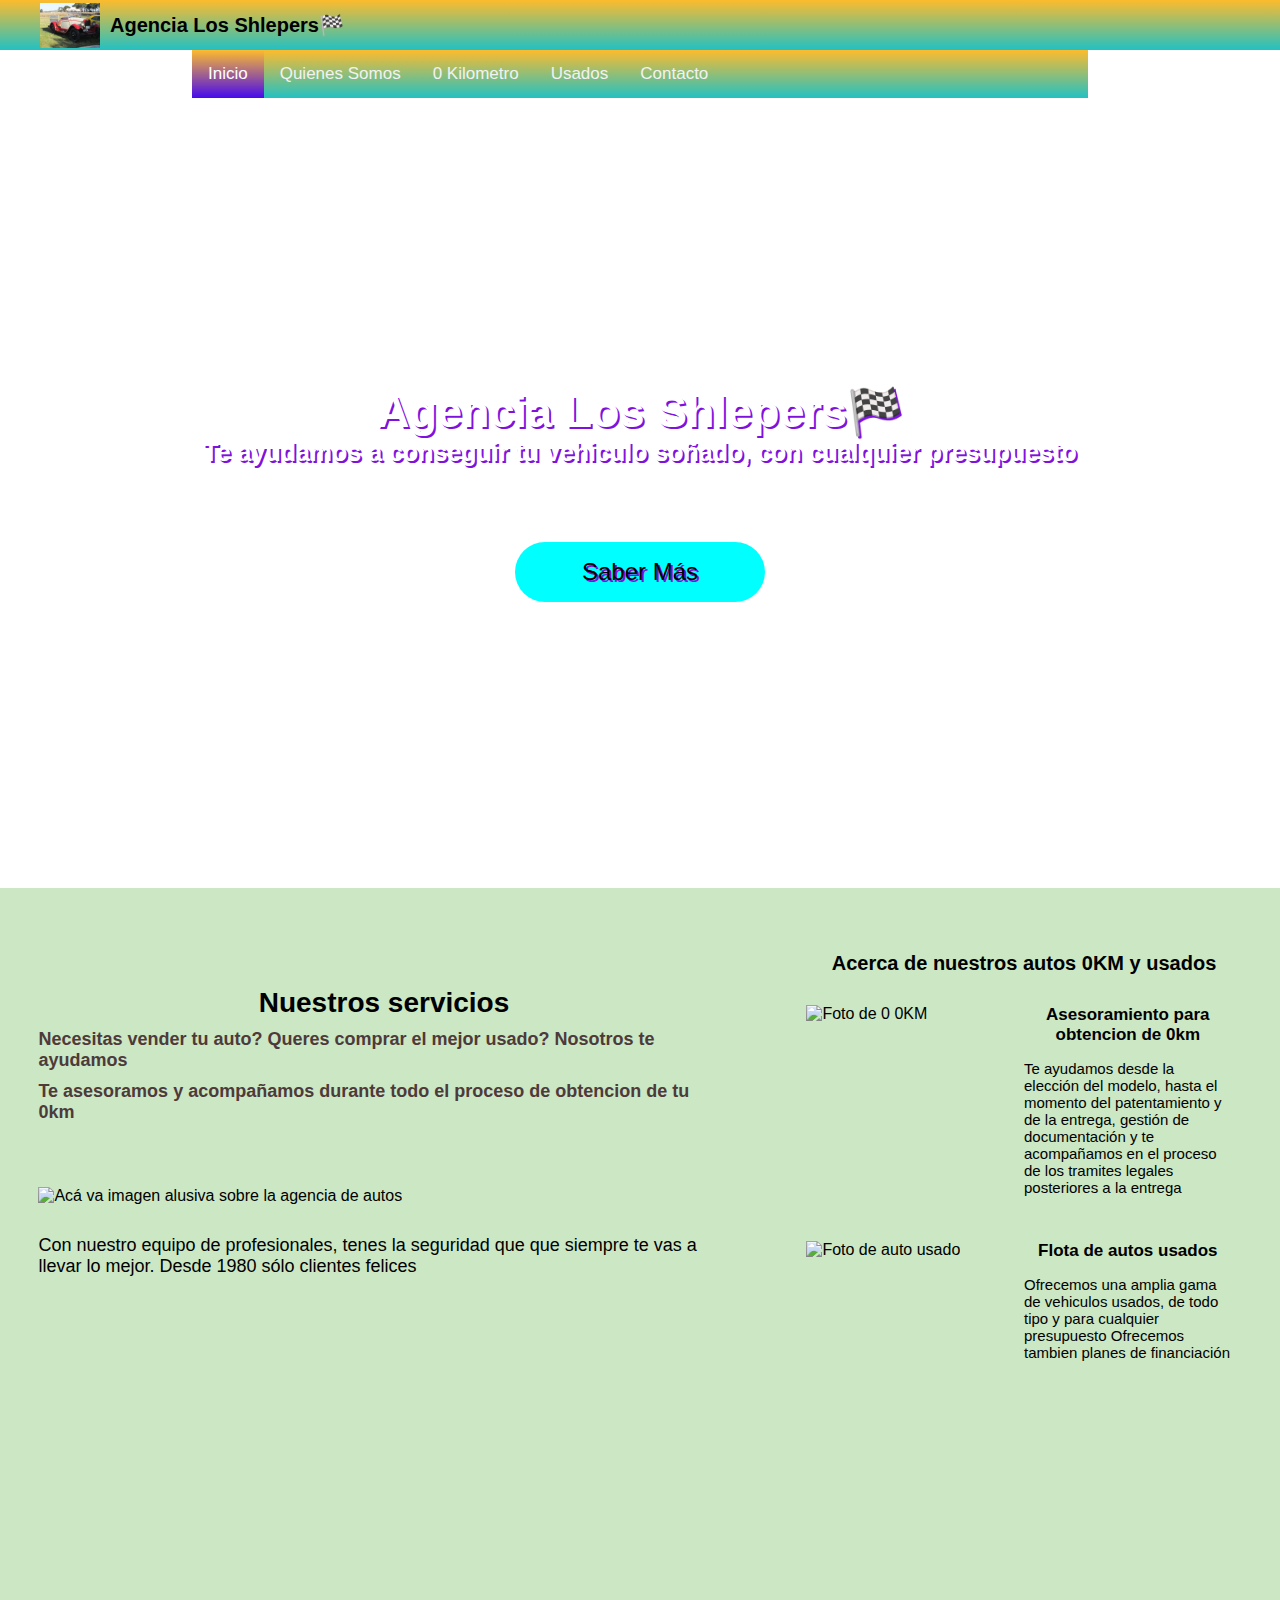
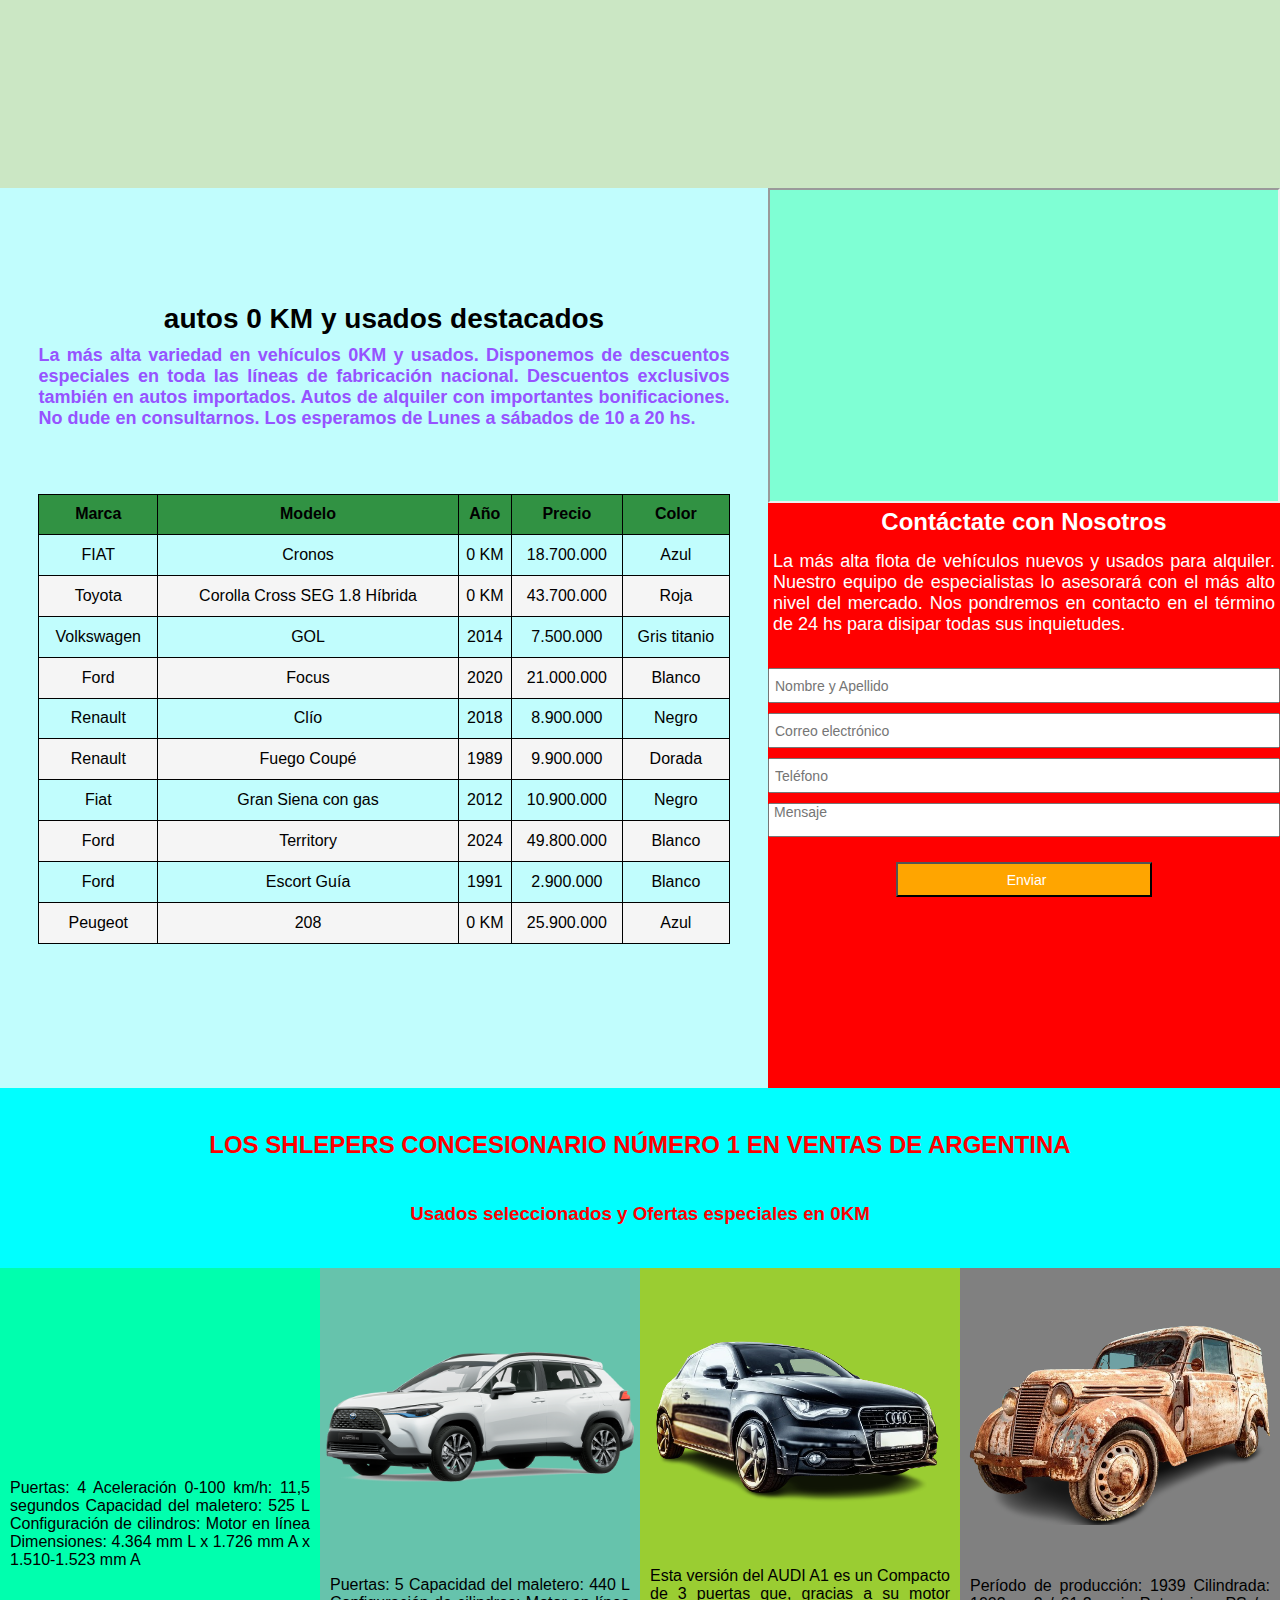
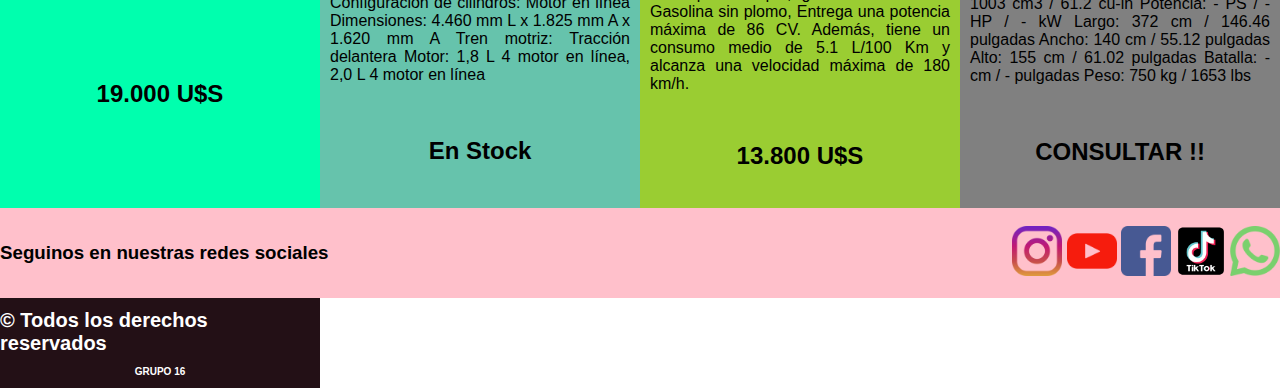
==== commit 9a4e20ef: "Actualizo Ficha Tecnica y Referencias" ====
--- a/index.html
+++ b/index.html
@@ -282,9 +282,9 @@
             </iframe>
           </div>
 
-          <div class="form-div" id="Contacto">
-
-            <h3>Contáctate con Nosotros</h3>
+          <div class="form-div">
+
+            <h3 id="Contacto">Contáctate con Nosotros</h3>
 
             <p>
               La más alta flota de vehículos nuevos y usados para alquiler. Nuestro equipo de especialistas lo asesorará con el más alto nivel del mercado. Nos pondremos en contacto en el término de 24 hs para disipar todas sus inquietudes. 
@@ -363,90 +363,38 @@
 
             <div class="caja1">
               <img src="img/Fiat cronos.png" alt="">
-            <p>icha Técnica Resumida - Fiat Cronos Drive 2024
-              Motor:
-              
-              Tipo: FireFly 1.0 Flex
-              Cilindrada: 999 cm³
-              Posición: Transversal delantero
-              Número de cilindros: 3 en línea
-              Diámetro x curso: 70 x 86,5 mm
-              Potencia máxima (ABNT): 71 cv (gasolina) / 75 cv (etanol) a 6.000 rpm
-              Torque máximo (ABNT): 10 kgfm (gasolina) / 10,7 kgfm (etanol) a 3.250 rpm
-              Transmisión:
-              
-              Tipo: Manual de 5 velocidades
-              Suspensión:
-              
-              Delantera: Independiente tipo McPherson, con brazos oscilantes inferiores, resortes helicoidales y barra estabilizadora
-              Trasera: Eje de torsión, ruedas semi-independientes, resortes helicoidales
-              Frenos:
-              
-              Delanteros: Discos sólidos
-              Traseros: Tambor
-              Ruedas:
-              
-              Aro: 15" de aluminio
-              Neumáticos: 185/60 R15
-              Dimensiones:
-              
-              Largo: 4.364 mm
-              Ancho: 1.726 mm
-              Alto: 1.510-1.513 mm
-              Distancia entre ejes: 2.636 mm
-              Peso: 1.120 kg (gasolina) / 1.145 kg (etanol)
-              Capacidad:
-              
-              Maletero: 525 litros
-              Tanque de combustible: 40 litros
-              Prestaciones:
-              
-              Aceleración 0-100 km/h: 11,5 segundos (gasolina) / 11,1 segundos (etanol)
-              Velocidad máxima: 172 km/h (gasolina) / 175 km/h (etanol)
-              Consumo medio (gasolina): 13,9 km/l (ciudad) / 19,2 km/l (carretera)
-              Consumo medio (etanol): 9,7 km/l (ciudad) / 13,3 km/l (carretera)
-              Equipamiento:
-              
-              Aire acondicionado
-              Dirección asistida eléctrica
-              Elevalunas eléctricos delanteros y traseros
-              Espejos retrovisores eléctricos
-              Vidrios delanteros y traseros laminados
-              Asiento del conductor con ajuste de altura
-              Cierre centralizado de puertas
-              Alarma
-              Sensor de estacionamiento trasero
-              Computadora de a bordo
-              Sistema de audio con MP3/USB/Bluetooth
-              Volante multifuncional
-              Faros antiniebla delanteros
-              Llantas de aleación 15"
-              Control de tracción y estabilidad
-              Airbags frontales y laterales
-              Seguridad:
-              
-              ABS con EBD
-              Airbags frontales y laterales
-              Control de tracción y estabilidad
-              Isofix para asientos infantiles</p>
+            <p>Puertas: 4
+              Aceleración 0-100 km/h: 11,5 segundos
+              Capacidad del maletero: 525 L
+              Configuración de cilindros: Motor en línea
+              Dimensiones: 4.364 mm L x 1.726 mm A x 1.510-1.523 mm A</p>
             <h2>19.000 U$S</h2>
             </div>
 
             <div class="caja2">
             <img src="img/Corolla cross.png" alt="">
-              <p>Lorem ipsum dolor sit amet consectetur adipisicing elit. Sed inventore explicabo doloremque. Natus voluptas, nostrum quia labore ab explicabo ullam architecto assumenda adipisci in porro nobis illo. Consectetur, quis similique!</p>
+              <p>Puertas: 5
+                Capacidad del maletero: 440 L
+                Configuración de cilindros: Motor en línea
+                Dimensiones: 4.460 mm L x 1.825 mm A x 1.620 mm A
+                Tren motriz: Tracción delantera
+                Motor: 1,8 L 4 motor en línea, 2,0 L 4 motor en línea</p>
             <h2>En Stock</h2>
             </div>
 
             <div class="caja3">
                 <img src="img/Audi_car-604019_1280-removebg-preview.png" alt="">
-             <p>Lorem ipsum dolor sit amet consectetur adipisicing elit. Sed inventore explicabo doloremque. Natus voluptas, nostrum quia labore ab explicabo ullam architecto assumenda adipisci in porro nobis illo. Consectetur, quis similique!</p>
+             <p>Esta versión del AUDI A1 es un Compacto de 3 puertas que, gracias a su motor Gasolina sin plomo, Entrega una potencia máxima de 86 CV. Además, tiene un consumo medio de 5.1 L/100 Km y alcanza una velocidad máxima de 180 km/h.</p>
             <h2>13.800 U$S</h2>
             </div>
 
             <div class="caja4">
                 <img src="img/Usado_2_renault-juvaquatre-1661009_1280-removebg-preview.png" alt="">
-             <p>Lorem ipsum dolor sit amet consectetur adipisicing elit. Sed inventore explicabo doloremque. Natus voluptas, nostrum quia labore ab explicabo ullam architecto assumenda adipisci in porro nobis illo. Consectetur, quis similique!</p>
+             <p> Período de producción: 1939
+              Cilindrada: 1003 cm3 / 61.2 cu-in
+              Potencia: - PS / - HP / - kW
+              Largo: 372 cm / 146.46 pulgadas Ancho: 140 cm / 55.12 pulgadas Alto: 155 cm / 61.02 pulgadas Batalla: - cm / - pulgadas
+              Peso: 750 kg / 1653 lbs</p>
             <h2>CONSULTAR !!</h2>
             </div>
 
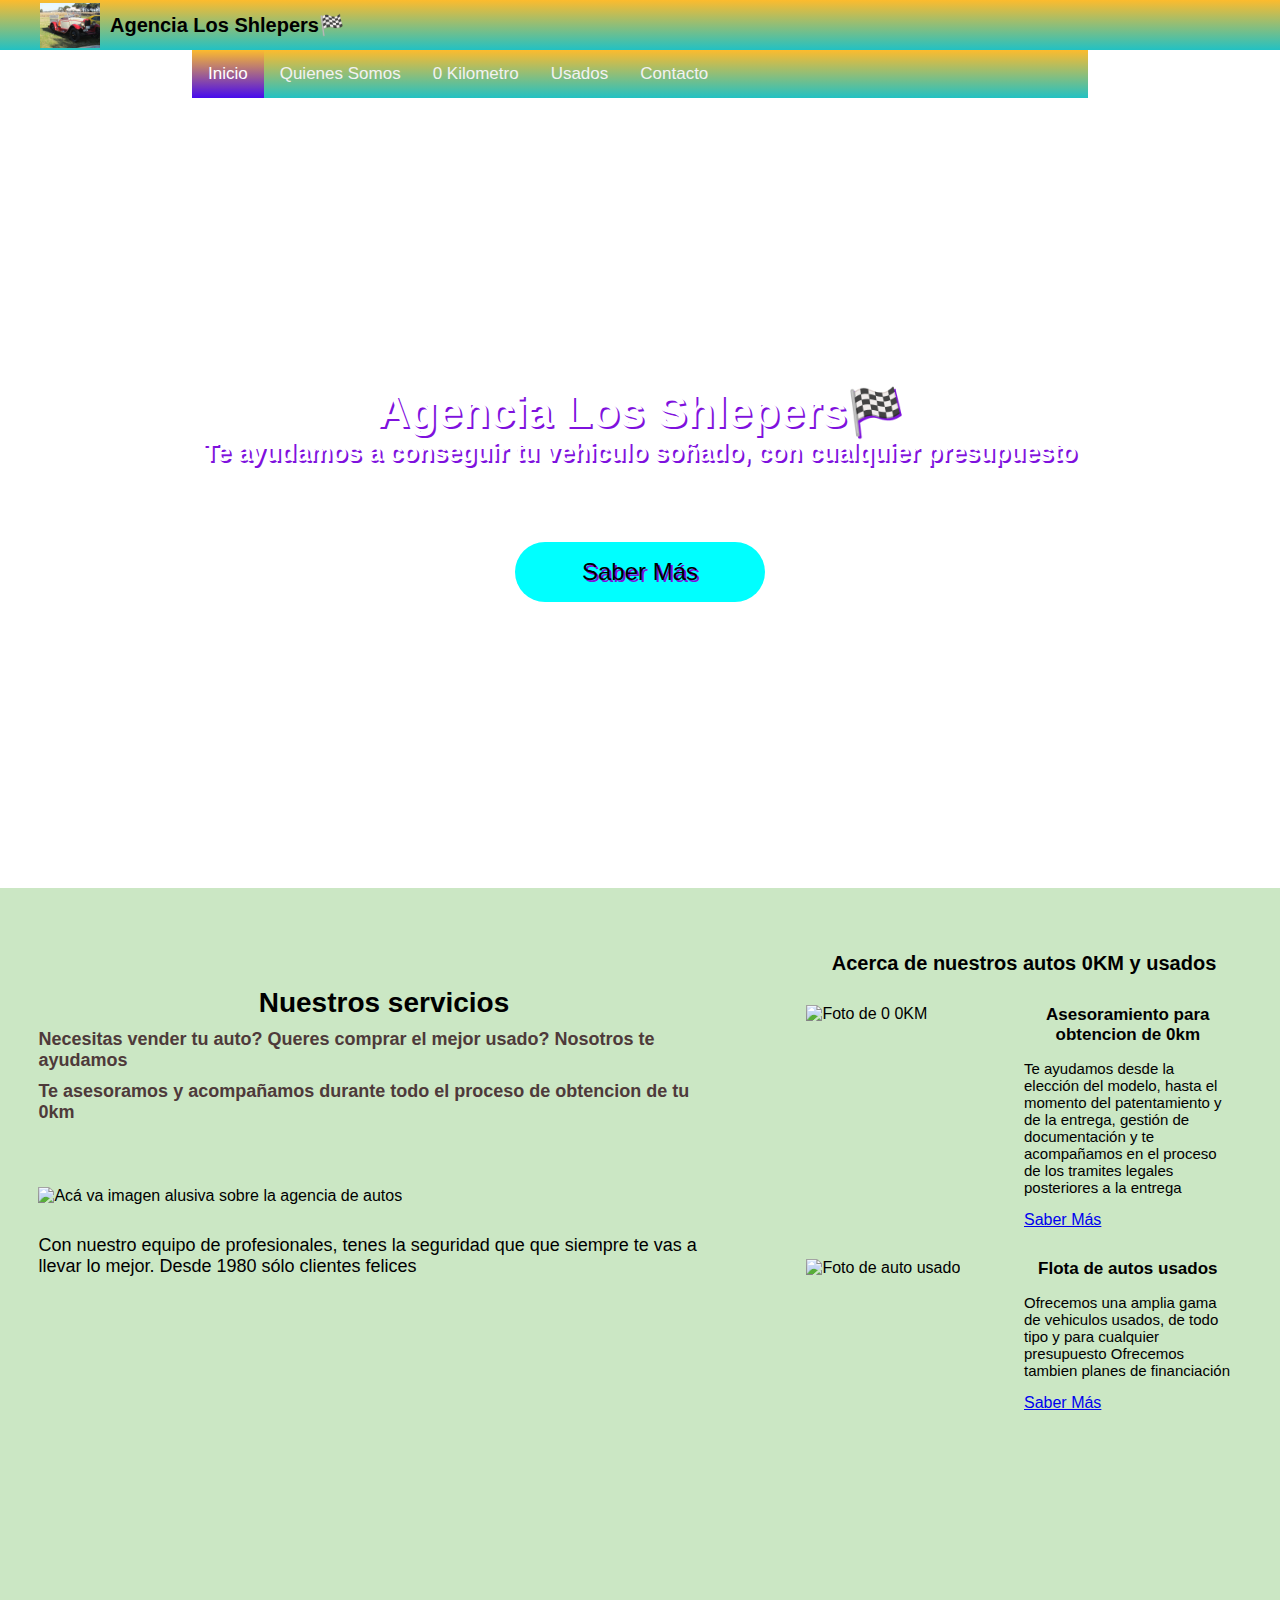
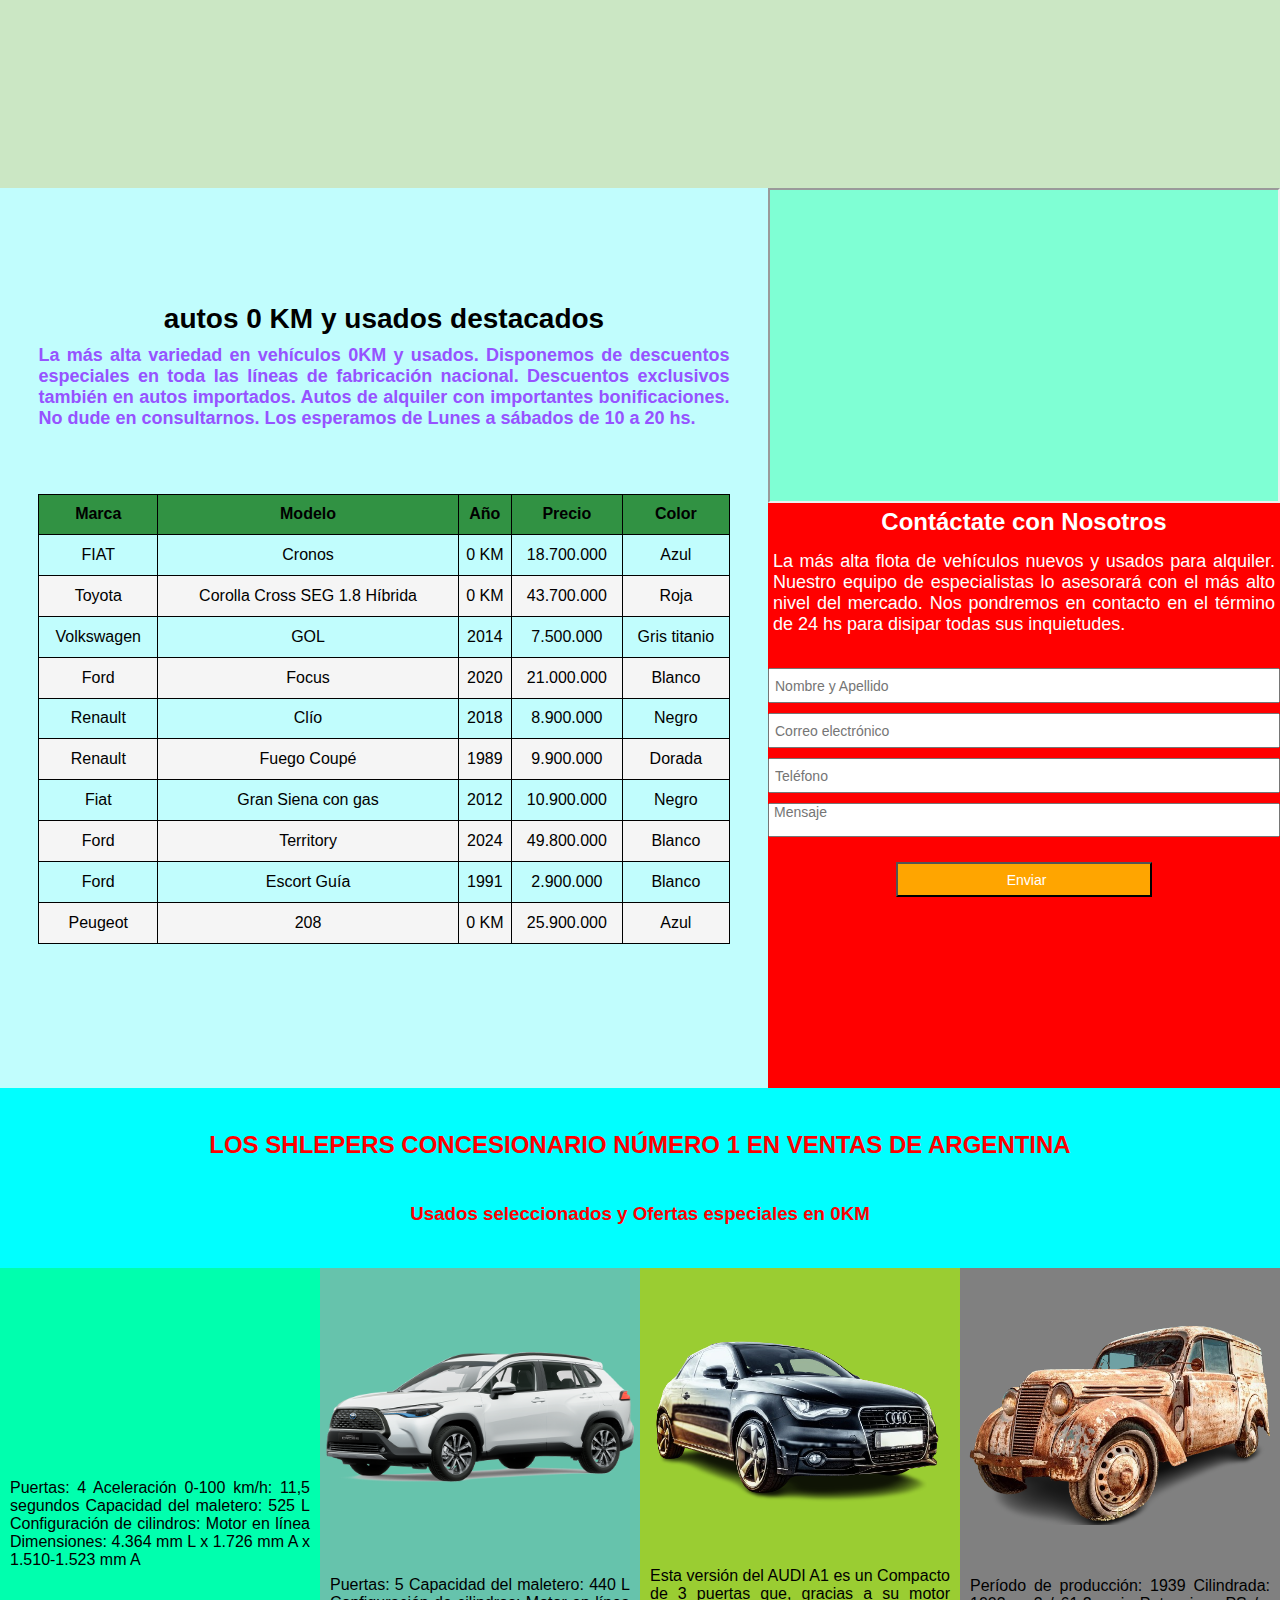
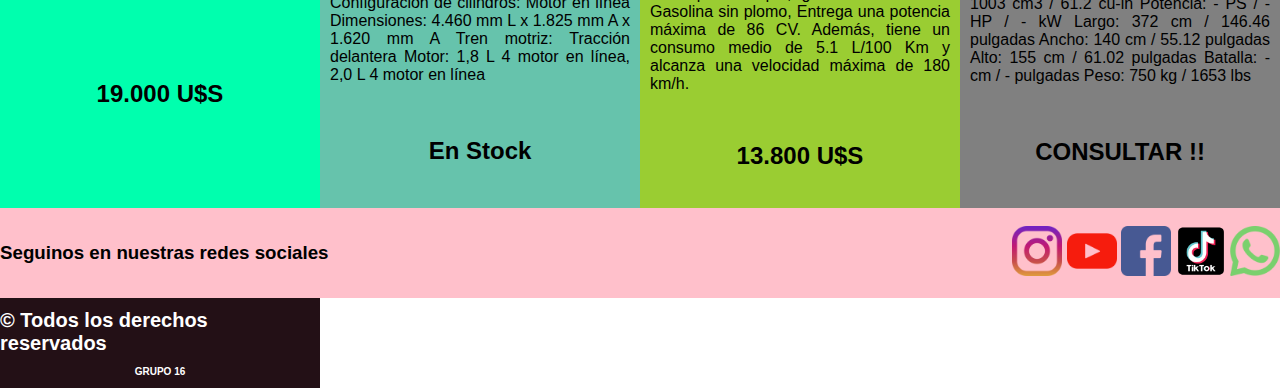
==== commit 6851a9eb: "Botones Saber Mas" ====
--- a/index.html
+++ b/index.html
@@ -65,7 +65,7 @@
 
         <!-- El siguiente botón puede ser opcional -->
 
-        <a href="">Saber Más</a>
+        <a href="#Nosotros">Saber Más</a>
       </section>
 
       <!-- FIN sección 1 -->
@@ -127,6 +127,7 @@
           <div class="noticias-textos">
             <h4>Asesoramiento para obtencion de 0km</h4>
             <p>Te ayudamos desde la elección del modelo, hasta el momento del patentamiento y de la entrega, gestión de documentación y te acompañamos en el proceso de los tramites legales posteriores a la entrega</p>
+            <a href="#Nosotros">Saber Más</a>
           </div>
 
           <!-- Repetimos los mismos 2 div anteriores pero ahora para autos usados -->
@@ -140,6 +141,7 @@
             <h4>Flota de autos usados</h4>
             <p>Ofrecemos una amplia gama de vehiculos usados, de todo tipo y para cualquier presupuesto
               Ofrecemos tambien planes de financiación</p>
+              <a href="Usados.html">Saber Más</a>
           </div>
           </div>
         </aside>
